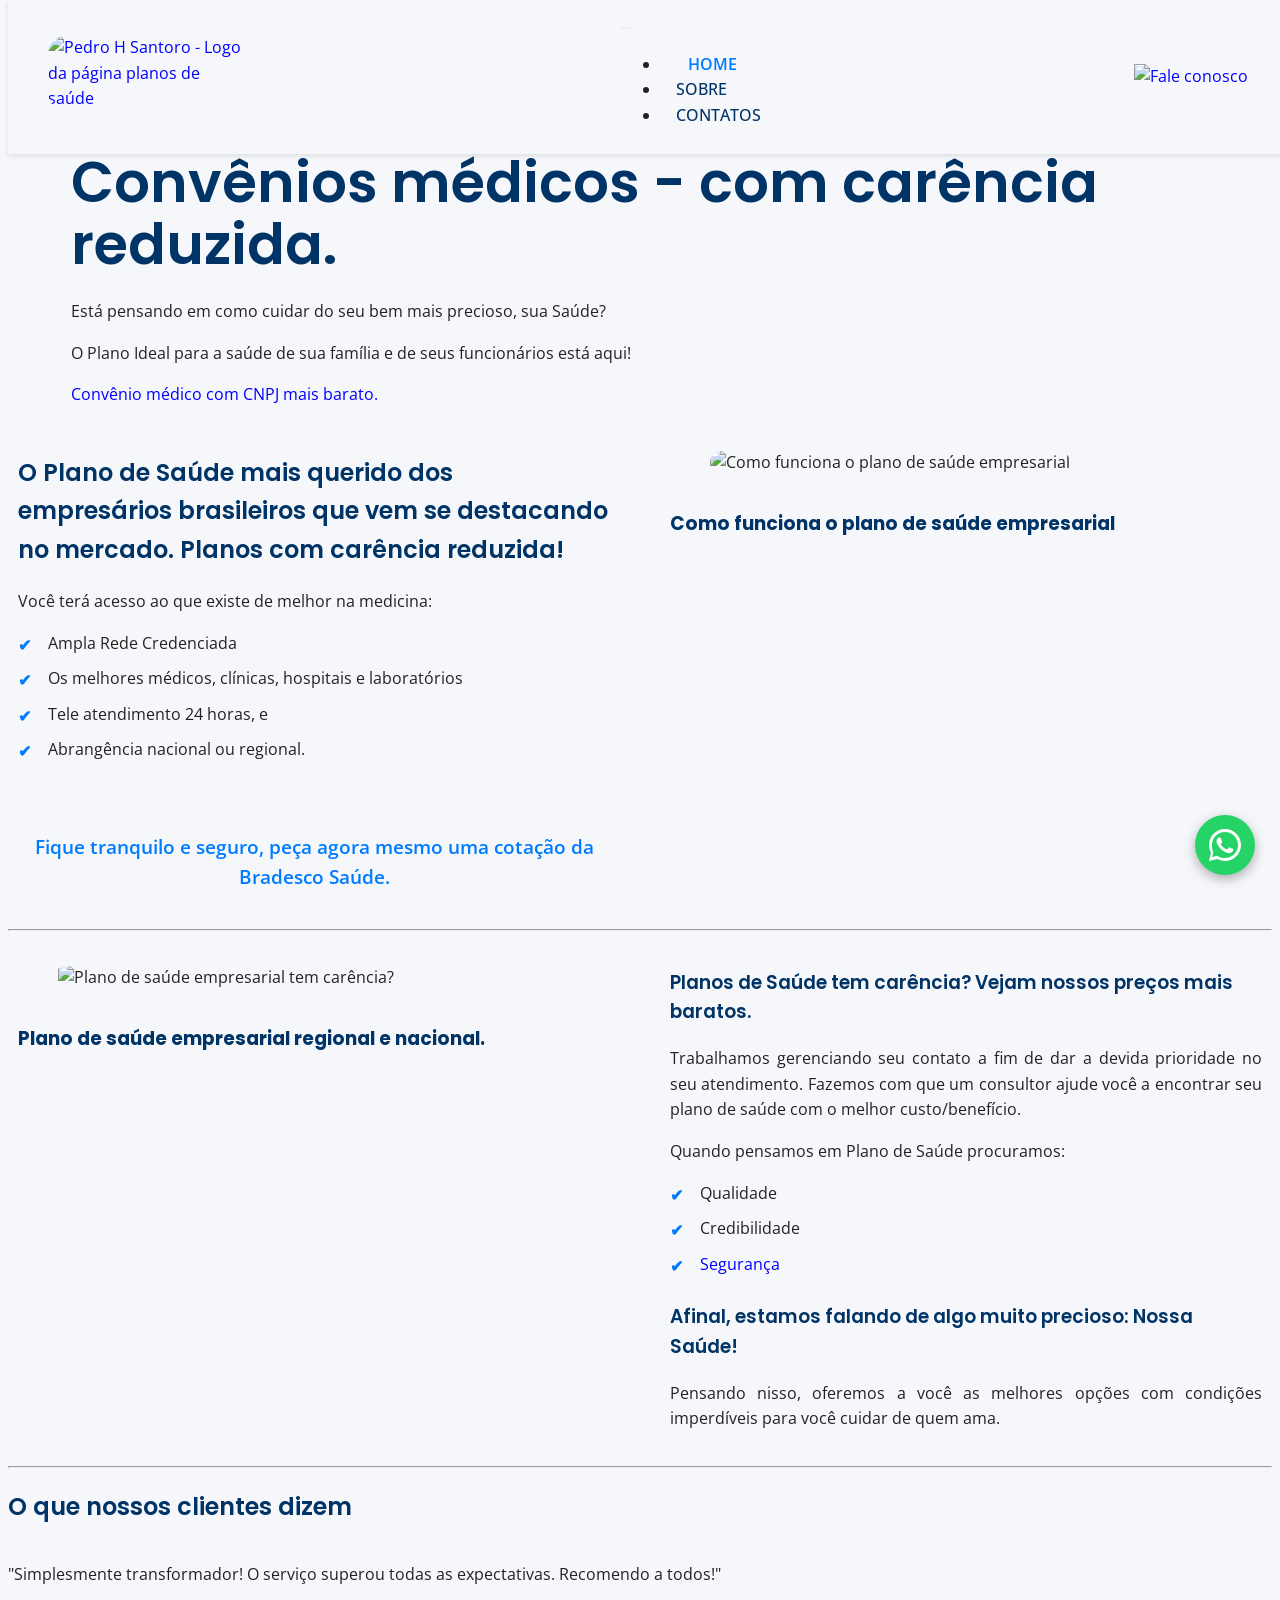
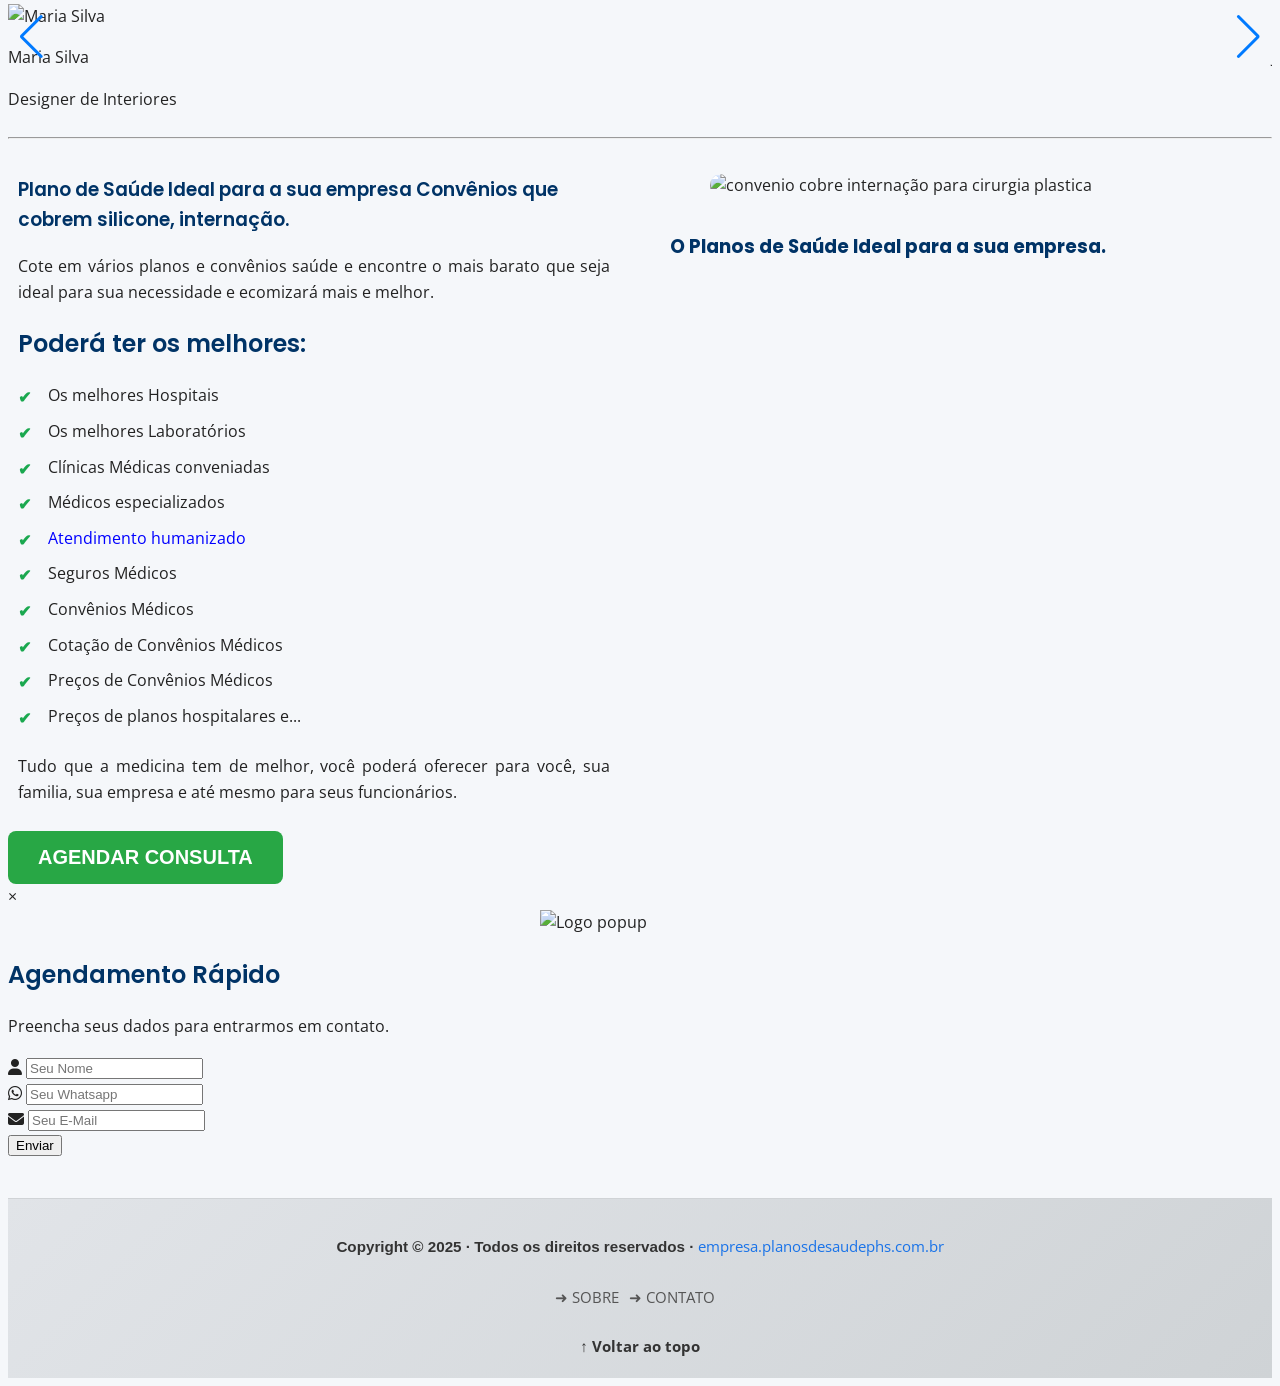
==== index.html @ 6a4df771 "Add files via upload" ====
<!DOCTYPE html>
<html lang="pt-br">

<head>
    <meta charset="utf-8" />
    <meta name="viewport" content="width=device-width, initial-scale=1" />
    <meta http-equiv="X-UA-Compatible" content="IE=edge" />

    <title>Planos de Saúde com Desconto | Pedro Consultor</title>
    <link rel="icon" type="imagem/png" href="images/favicon.png" />
<meta name="description" content="Consultor especializado em planos de saúde individuais, familiares e empresariais. Atendimento humanizado e suporte completo.">
        <!-- Open Graph (Facebook, WhatsApp, Instagram) -->
    <meta property="og:title"
        content="Planos Empresariais RJ - Consultoria Especializada em Saúde Corporativa - Seu Plano de Saúde Ideal Está Aqui">
    <meta property="og:description"
        content="Atendimento personalizado para empresas do Rio de Janeiro. Escolha o plano ideal com condições exclusivas e suporte completo. Atendimento via WhatsApp.">
    <meta property="og:image" content="https://empresa.planosdesaudephs.com.br/images/icone-plano-empresa.jpg" />
    <meta property="og:url" content="https://empresa.planosdesaudephs.com.br">
    <meta property="og:type" content="website">
    <meta property="og:locale" content="pt_BR">
    <script src="https://analytics.ahrefs.com/analytics.js" data-key="/KbUcpPPavw9CVkBpJf9xA" async></script>
    <!-- Twitter -->
    <meta name="twitter:card" content="summary_large_image">
    <meta name="twitter:title"
        content="Planos de Saúde Empresariais no RJ - Consultoria Completa - Atendimento Personalizado">
    <meta name="twitter:description"
        content="Descubra as melhores opções de planos de saúde corporativos com suporte especializado. Atendimento rápido e humanizado.">
    <meta name="twitter:image" content="https://empresa.planosdesaudephs.com.br/images/icone-plano-empresa.jpg">
    <link rel="stylesheet" href="https://cdnjs.cloudflare.com/ajax/libs/font-awesome/6.5.1/css/all.min.css"
        crossorigin="anonymous" referrerpolicy="no-referrer" />

      <script type="application/ld+json">
{
  "@context": "https://schema.org",
  "@graph": [
    {
      "@type": "Organization",
      "@id": "https://empresa.planosdesaudephs.com.br/#organization",
      "name": "Pedro Santoro - Consultor de Planos de Saúde Empresariais RJ",
      "url": "https://empresa.planosdesaudephs.com.br",
      "logo": "https://empresa.planosdesaudephs.com.br/images/logo.png",
      "image": "https://empresa.planosdesaudephs.com.br/images/logo.png",
      "email": "pedrosantoro@planosdesaudebrj.com.br",
      "telephone": "+55 21 98537-1561",
      "address": {
        "@type": "PostalAddress",
        "addressLocality": "Rio de Janeiro",
        "addressRegion": "RJ",
        "addressCountry": "BR"
      },
      "contactPoint": {
        "@type": "ContactPoint",
        "telephone": "+55 21 98537-1561",
        "contactType": "customer service",
        "areaServed": "BR",
        "availableLanguage": "Portuguese"
      },
      "sameAs": [
        "https://wa.me/5521985371561"
      ]
    },
    {
      "@type": "LocalBusiness",
      "@id": "https://empresa.planosdesaudephs.com.br/#localbusiness",
      "name": "Pedro Santoro - Consultoria em Planos de Saúde Empresariais",
      "image": "https://empresa.planosdesaudephs.com.br/images/logo.png",
      "url": "https://empresa.planosdesaudephs.com.br",
      "telephone": "+55 21 98537-1561",
      "address": {
        "@type": "PostalAddress",
        "addressLocality": "Rio de Janeiro",
        "addressRegion": "RJ",
        "addressCountry": "BR"
      },
      "areaServed": {
        "@type": "AdministrativeArea",
        "name": "Rio de Janeiro e Região Metropolitana"
      },
      "priceRange": "$$",
      "provider": {
        "@id": "https://empresa.planosdesaudephs.com.br/#organization"
      }
    },
    {
      "@type": "Service",
      "@id": "https://empresa.planosdesaudephs.com.br/#service",
      "name": "Consultoria em Planos de Saúde Empresariais",
      "serviceType": "Consultoria e vendas de planos de saúde corporativos",
      "description": "Consultoria especializada em planos de saúde empresariais no Rio de Janeiro, com foco em custo-benefício e atendimento humanizado.",
      "areaServed": {
        "@type": "AdministrativeArea",
        "name": "Rio de Janeiro e Região Metropolitana"
      },
      "provider": {
        "@id": "https://empresa.planosdesaudephs.com.br/#localbusiness"
      }
    }
  ]
}
</script>
    <link
        href="https://fonts.googleapis.com/css2?family=Open+Sans:wght@400;600&family=Poppins:wght@500;700&display=swap"
        rel="stylesheet">
    <link href="css/bootstrap-4.4.1.css" rel="stylesheet" />

    <link rel="stylesheet" type="text/css" href="css/estilo.css" media="screen" />
    <link rel="stylesheet" type="text/css" href="css/scroll.css" />
    <link rel="stylesheet" type="text/css" href="css/poupup.css" />
    <link rel="stylesheet" type="text/css" href="css/testemunhos.css" />
    <link rel="stylesheet" type="text/css" href="css/header.css">
    <link rel="canonical" href="https://empresa.planosdesaudephs.com.br">
    <link rel="stylesheet" href="https://cdn.jsdelivr.net/npm/swiper@11/swiper-bundle.min.css" />
    <link rel="stylesheet" type="text/css" href="css/logo.css" /> 

</head>

<body style="background:#f5f7fa;">
<header class="top-header">
    <div class="container-header">
        <div class="logo">
            <a href="/" class="logo-wrap">
                <img src="images/logo.svg" class="logoplano" alt="Pedro H Santoro - Logo da página planos de saúde"
                    style="max-width: 200px; display: block; margin: 0 auto;" />
            </a>
        </div>
        <nav class="navbar navbar-expand-lg navbar-light">
            <div class="container">
                <button class="navbar-toggler" type="button" data-toggle="collapse" data-target="#navbarNav">
                    <span class="navbar-toggler-icon"></span>
                </button>

                <div class="collapse navbar-collapse justify-content-end" id="navbarNav">
                    <ul class="navbar-nav">
                        <li class="nav-item"><a class="nav-link" href="/">HOME</a></li>
                        <li class="nav-item"><a class="nav-link" href="sobre.html">SOBRE</a></li>
                        <li class="nav-item"><a class="nav-link" href="contato.html">CONTATOS</a></li>
                    </ul>
                </div>
            </div>
        </nav>
        <div class="whatsapp-header">
            <span><a href="https://wa.me/5521985371561?text=Quero%20fazer%20meu%20plano%20de%20saude%20agora!"
                    target="_blank"><img src="images/whats.webp" title="Contato Imediato" height="auto"
                        class="img-fluid" alt="Fale conosco" /></a></span>
        </div>
    </div>
</header>
<main>
    <div class="container-fluid py-5">
        <div class="container text-center">
            <h1 itemprop="name">
                Convênios médicos - com carência reduzida.
            </h1>
            <p><span>Está pensando em como cuidar do seu bem mais precioso, sua Saúde?
                </span>
            </p>
            <p><span>O Plano Ideal para a saúde de sua família e de seus funcionários está
                    aqui!</span></p>
            <p><a href="https://planosdesaudebrj.com.br"  title="Convênio médico empresarial sem carência" rel="noopener noreferrer"
                    target="_blank">Convênio médico com CNPJ
                    mais barato.</a></p>
        </div>
        <div class="row featurette">
            <div class="col-lg-6 col-md-12">
                <h2 class="featurette-heading">
                    O Plano de Saúde mais querido dos empresários brasileiros que vem se
                    destacando no mercado.
                    <span class="text-muted"> Planos com carência reduzida!</span>
                </h2>
                <p class="lead">
                    Você terá acesso ao que existe de melhor na medicina:
                </p>
                <ul class="lista-vantagens azul">
                    <li>Ampla Rede Credenciada</li>
                    <li>Os melhores médicos, clínicas, hospitais e laboratórios</li>
                    <li>Tele atendimento 24 horas, e</li>
                    <li>Abrangência nacional ou regional.</li>
                </ul>
                <br />
                <h3>
                    <a href="https://convenios.planosdesaudephs.com.br" target="_blank">Fique tranquilo e
                        seguro, peça agora mesmo uma cotação da
                        Bradesco Saúde.</a>
                </h3>
            </div>
            <div class="col-lg-6 col-md-12">
                <figure class="img-hover-overlay">
                    <img src="images/como-funciona-o-plano-de-saude-empresarial.webp" style="border-radius: 20px"
                        alt="Como funciona o plano de saúde empresarial"
                        title="Como funciona o plano de saúde empresarial" />
                </figure>
                <h3 style="margin-top: 10px; text-align: center;">
                    <strong>Como funciona o plano de saúde empresarial</strong>
                </h3>
            </div>
        </div>

        <hr class="featurette-divider" />

        <div class="row featurette">
            <div class="col-lg-6 col-md-12">
                <figure class="img-hover-overlay">
                    <img src="images/amilplano.webp" alt="Plano de saúde empresarial tem carência?"
                        title="Plano de saúde empresarial tem carência?" />
                </figure>
                <h3 style="margin-top: 10px; text-align: center;">
                    <strong>Plano de saúde empresarial regional e nacional.</strong>
                </h3>
            </div>
            <div class="col-lg-6 col-md-12">
                <h3 class="featurette-heading">
                    Planos de Saúde tem carência?
                    <span class="text-muted"> Vejam nossos preços mais baratos.</span>
                </h3>
                <p class="lead">
                    Trabalhamos gerenciando seu contato a fim de dar a devida prioridade
                    no seu atendimento. Fazemos com que um consultor ajude você a
                    encontrar seu plano de saúde com o melhor custo/benefício.
                </p>
                <p class="lead">Quando pensamos em Plano de Saúde procuramos:</p>
                <ul class="lista-vantagens azul">
                    <li>Qualidade</li>
                    <li>Credibilidade</li>
                    <li>
                       <a href="https://planosdesaudebrj.com.br" target="_blank">Segurança</a>
                    </li>
                </ul>
                <h3>Afinal, estamos falando de algo muito precioso: Nossa Saúde!</h3>
                <p class="lead">
                    Pensando nisso, oferemos a você as melhores opções com condições
                    imperdíveis para você cuidar de quem ama.
                </p>
            </div>
        </div>
        <hr class="featurette-divider" />
        <section class="testemunhos-section">
            <h2>O que nossos clientes dizem</h2>

            <div class="swiper mySwiper" id="meuCarrossel">
                <div class="swiper-wrapper">
                    <div class="swiper-slide testemunho-card">
                        <p class="depoimento-texto">
                            "Simplesmente transformador! O serviço superou todas as
                            expectativas. Recomendo a todos!"
                        </p>
                        <div class="cliente-info">
                            <img src="images/maria-silva.webp" alt="Maria Silva" class="cliente-foto" />
                            <div>
                                <p class="cliente-nome">Maria Silva</p>
                                <p class="cliente-titulo">Designer de Interiores</p>
                            </div>
                        </div>
                    </div>

                    <div class="swiper-slide testemunho-card">
                        <p class="depoimento-texto">
                            "Excelente suporte e produto de alta qualidade. Nossa empresa
                            está muito satisfeita com os resultados."
                        </p>
                        <div class="cliente-info">
                            <img src="images/joana.webp" alt="Joana Santos" class="cliente-foto" />
                            <div>
                                <p class="cliente-nome">Joana Santos</p>
                                <p class="cliente-titulo">CTO, Tech Solutions</p>
                            </div>
                        </div>
                    </div>

                    <div class="swiper-slide testemunho-card">
                        <p class="depoimento-texto">
                            "Solução rápida e eficaz para todas nos, muito atenciosos! O
                            time é atencioso e o resultado foi entregue no prazo. Nota 10!"
                        </p>
                        <div class="cliente-info">
                            <img src="images/ana.webp" alt="Ana Alvares" class="cliente-foto" />
                            <div>
                                <p class="cliente-nome">Ana Alvares</p>
                                <p class="cliente-titulo">Empreendedora</p>
                            </div>
                        </div>
                    </div>

                    <div class="swiper-slide testemunho-card">
                        <p class="depoimento-texto">
                            "Temos uma ampla rede de atendimento personalizado, graças ao
                            trablho incansável do consultor Pedro Santoro em nos mostrar as
                            melhores opções."
                        </p>
                        <div class="cliente-info">
                            <img src="images/gabriela.webp" alt="Gabriella de Almeida dos Santos"
                                class="cliente-foto" />
                            <div>
                                <p class="cliente-nome">Gabriella de Almeida dos Santos</p>
                                <p class="cliente-titulo">Gerente de Marketing</p>
                            </div>
                        </div>
                    </div>
                    <div class="swiper-slide testemunho-card">
                        <p class="depoimento-texto">
                            "Atendimento rápido e eficiente! Resolveram tudo com muita
                            agilidade e profissionalismo."
                        </p>
                        <div class="cliente-info">
                            <img src="images/marcos.webp" alt="Marcos Lima" class="cliente-foto" />
                            <div>
                                <p class="cliente-nome">Marcos Lima</p>
                                <p class="cliente-titulo">Gerente, AlphaCorp</p>
                            </div>
                        </div>
                    </div>
                    <div class="swiper-slide testemunho-card">
                        <p class="depoimento-texto">
                            "Excelente custo-benefício e suporte impecável. Recomendo sem
                            hesitar!"
                        </p>
                        <div class="cliente-info">
                            <img src="images/fernanda.webp" alt="fernanda alves" class="cliente-foto" />
                            <div>
                                <p class="cliente-nome">Fernanda Alves</p>
                                <p class="cliente-titulo">Diretora, BetaTech</p>
                            </div>
                        </div>
                    </div>
                </div>

                <div class="swiper-pagination"></div>

                <div class="swiper-button-next"></div>
                <div class="swiper-button-prev"></div>
            </div>
        </section>
        <hr class="featurette-divider" />

        <div class="row featurette">
            <div class="col-lg-6 col-md-12">
                <h3 class="featurette-heading">
                    Plano de Saúde Ideal para a sua empresa
                    <span class="text-muted">
                        Convênios que cobrem silicone, internação.</span>
                </h3>
                <p class="lead">
                    Cote em vários planos e convênios saúde e encontre o mais barato que
                    seja ideal para sua necessidade e ecomizará mais e melhor.
                </p>

                <h2>Poderá ter os melhores:</h2>
                <ul class="lista-vantagens">
                    <li>Os melhores Hospitais</li>
                    <li>Os melhores Laboratórios</li>
                    <li>Clínicas Médicas conveniadas</li>
                    <li>Médicos especializados</li>
                    <li>
                        <a href="https://planosdesaudebrj.com.br" target="_blank" role="button">Atendimento
                            humanizado</a>
                    </li>
                    <li>Seguros Médicos</li>
                    <li>Convênios Médicos</li>
                    <li>Cotação de Convênios Médicos</li>
                    <li>Preços de Convênios Médicos</li>
                    <li>Preços de planos hospitalares e...</li>
                </ul>

                <p class="lead">
                    Tudo que a medicina tem de melhor, você poderá oferecer para você,
                    sua familia, sua empresa e até mesmo para seus funcionários.
                </p>
            </div>
            <div class="col-lg-6 col-md-12">
                <figure class="img-hover-overlay">
                    <img src="images/convenio cobre internação para cirurgia plastica.webp" style="border-radius: 20px"
                        alt="convenio cobre internação para cirurgia plastica"
                        title="convenio cobre internação para cirurgia plastica" />
                </figure>
                <h3 style="margin-top: 10px; text-align: center;">
                    <strong>O Planos de Saúde Ideal para a sua empresa.</strong>
                </h3>
            </div>
        </div>
        <article>
            <button id="abrir-modal" class="btn-abrir">Agendar Consulta</button>

            <div id="meuModal" class="modal box-popup-form">
                <div class="modal-conteudo">
                    <span class="fechar-modal">&times;</span>
                    <img src="images/logpoup.svg" alt="Logo popup" class="popup-logo-img logoplano">

                    <h2>Agendamento Rápido</h2>
                    <p>Preencha seus dados para entrarmos em contato.</p>

                    <form action="https://crm.planosdesaudebrj.com.br/recebe_leads.php" id="form-popup" method="POST">
                        <div class="input-container">
                            <i class="fas fa-user icon"></i>
                            <input type="text" name="nome_completo" autocomplete="nome_completo" placeholder="Seu Nome"
                                required />
                        </div>

                        <div class="input-container">
                            <i class="fab fa-whatsapp icon"></i>
                            <input type="text" id="whats" name="whats" autocomplete="telefone"
                                placeholder="Seu Whatsapp" required />
                        </div>

                        <input type="text" name="apelido" style="display:none !important;">

                        <div class="input-container">
                            <i class="fas fa-envelope icon"></i>
                            <input type="email" name="email" autocomplete="email" placeholder="Seu E-Mail" required />
                        </div>

                        <input type="hidden" name="origem_lead" id="origem_site" value="Empresa - Index">

                        <button type="submit" class="btn-enviar">Enviar</button>
                    </form>
                </div>
            </div>

        </article>
</main>
<footer class="site-footer py-4">
    <div class="footer-content container text-center text-md-left">

        <!-- Copyright / Empresa -->
        <p style="margin-bottom: 0.5rem;">
            <strong>Copyright © 2025 · Todos os direitos reservados ·</strong>
            <a href="https://empresa.planosdesaudephs.com.br" style="color:#1a73e8;">empresa.planosdesaudephs.com.br</a>
        </p>

        <!-- Links Inteligentes -->
        <p id="footer-links" style="margin:0.5rem 0;"></p>

        <!-- Voltar ao topo -->
        <a href="#" class="back-to-top" style="color:#333333; text-decoration:none;">↑ Voltar ao topo</a>
    </div>
</footer>

<!-- ESTILO SUAVE -->
<style>
    .site-footer {
        background: linear-gradient(135deg, #e1e4e8, #cfd3d6);
        color: #333;
        font-family: Arial, sans-serif;
        border-top: 1px solid #d0d3d6
    }

    .site-footer a {
        color: #555;
        text-decoration: none;
        transition: .3s
    }

    .site-footer a:hover {
        color: #1a73e8;
        padding-left: 3px
    }

    .back-to-top {
        display: inline-block;
        margin-top: 5px;
        font-weight: 700
    }
</style>

<!-- SCRIPT LINKS INTELIGENTES -->
<script>
    let page = location.pathname.split("/").pop(); "" === page && (page = "index.html"), "index" === page && (page = "index.html"); const navLinks = { "index.html": [{ text: "SOBRE", url: "sobre.html" }, { text: "CONTATO", url: "contato.html" }], "sobre.html": [{ text: "HOME", url: "/" }, { text: "CONTATO", url: "contato.html" }], "contato.html": [{ text: "HOME", url: "/" }, { text: "SOBRE", url: "sobre.html" }] }, listContainer = document.getElementById("footer-links"); (navLinks[page] || []).forEach(t => { let e = document.createElement("a"); e.href = t.url, e.innerText = "➜ " + t.text, e.style.marginRight = "10px", listContainer.appendChild(e) }), document.querySelector(".back-to-top").addEventListener("click", t => { t.preventDefault(), window.scrollTo({ top: 0, behavior: "smooth" }) });
</script>


<script>
    document.addEventListener("DOMContentLoaded", function () { let t = document.querySelectorAll(".nav-link"), e = window.location.pathname.split("/").pop(); ("" === e || "index" === e || "index.html" === e) && (e = "index.html"), t.forEach(t => { let n = t.getAttribute("href"); (n === e || "/" === n && "index.html" === e) && t.classList.add("active") }) });
</script>

<!-- Bibliotecas base (caso seu site use Bootstrap ou jQuery) -->
<script src="js/jquery-3.4.1.min.js"></script>
<script src="js/popper.min.js"></script>
<script src="js/bootstrap-4.4.1.js"></script>

<!-- Scripts personalizados do seu projeto -->
<script src="js/pou-up.js"></script>
<script src="js/tell.js"></script>

<!-- Swiper (somente um link!) -->
<script src="https://unpkg.com/swiper/swiper-bundle.min.js"></script>

<!-- Inicialização do Swiper e scripts gerais -->
<script src="js/script.js"></script>
<script src="js/envio-crm.js"></script>
<!-- Botão flutuante do WhatsApp -->
<a href="https://wa.me/5521985371561?text=Quero%20saber%20mais%20sobre%20os%20planos%20de%20saude." target="_blank"
    class="whats-button" rel="noopener noreferrer">
    <svg xmlns="http://www.w3.org/2000/svg" viewBox="0 0 32 32" width="32" height="32" fill="white">
        <path
            d="M16 0C7.164 0 0 7.164 0 16c0 2.816.734 5.445 2.016 7.742L.001 32l8.457-1.992A15.898 15.898 0 0 0 16 32c8.836 0 16-7.164 16-16S24.836 0 16 0zm0 29.09c-2.578 0-5.078-.676-7.277-1.965l-.523-.309-5.016 1.18 1.066-4.902-.34-.535A13.08 13.08 0 0 1 2.91 16C2.91 8.816 8.816 2.91 16 2.91S29.09 8.816 29.09 16 23.184 29.09 16 29.09zm7.594-9.332c-.414-.207-2.445-1.207-2.828-1.34-.383-.141-.664-.207-.945.207-.273.414-1.09 1.34-1.336 1.613-.242.273-.484.309-.898.102-.414-.207-1.742-.641-3.32-2.047-1.23-1.098-2.063-2.457-2.305-2.871-.242-.414-.027-.637.18-.844.184-.18.414-.469.621-.703.207-.242.277-.414.414-.688.137-.273.07-.516-.035-.723-.105-.207-.945-2.273-1.293-3.117-.34-.82-.687-.707-.945-.723l-.805-.016c-.273 0-.715.102-1.09.516-.375.414-1.43 1.395-1.43 3.398 0 2.004 1.465 3.938 1.664 4.211.203.273 2.883 4.398 7.008 6.172 4.125 1.773 4.125 1.18 4.871 1.109.742-.07 2.445-.996 2.785-1.961.34-.961.34-1.781.242-1.961-.098-.18-.375-.273-.789-.48z" />
    </svg>
    <!-- Balão de texto -->
    <div class="whats-tooltip">💬 Fale Conosco</div>
</a>
</body>

</html>
---- css/estilo.css ----
h3 a{text-align:center!important;display:block;color:#007bff}h3{text-align:left!important}p{text-align:justify}.lista-vantagens{list-style:none;padding-left:0;margin:15px 0 25px}.lista-vantagens li{position:relative;padding-left:30px;margin-bottom:10px;transition:.25s}.lista-vantagens li::before{content:"✔";color:#1aa84f;font-weight:700;position:absolute;left:0;top:0;transform:translateY(2px);transition:transform .25s,color .25s}.lista-vantagens li:hover{color:#1aa84f;transform:translateX(5px)}.lista-vantagens li:hover::before{color:#138f3e;transform:translateY(2px) scale(1.2)}.lista-vantagens.azul li::before,.lista-vantagens.azul li:hover{color:#007bff!important}.lista-vantagens.azul li:hover::before{color:#0062cc!important}.site-footer{background:#f4f6f8;color:#333;text-align:center;padding:20px 10px;font-size:.95rem;border-top:2px solid #e0e0e0;margin-top:40px}.site-footer a{color:#1aa84f;text-decoration:none;transition:color .3s}.site-footer a:hover,a:hover{text-decoration:underline}.site-footer a:hover{color:#138f3e}.back-to-top,.whats-button,a{text-decoration:none}.footer-content{max-width:1000px;margin:0 auto;display:flex;flex-direction:column;gap:10px;align-items:center}.back-to-top{font-weight:700;color:#007bff;transition:.3s}.back-to-top:hover{color:#0056b3;transform:translateY(-2px)}.navbar a,.navbar button,.navbar li a{border:none!important;outline:0!important;box-shadow:none!important}.navbar a:hover,.navbar button:hover,.navbar li a:hover{text-decoration:none;box-shadow:0 0 0 2px rgba(0,123,255,.2);transition:box-shadow .2s ease-in-out}body{font-family:"Open Sans",sans-serif;font-weight:400;color:#222;line-height:1.6}h1,h2,h3,h4{font-family:Poppins,sans-serif;font-weight:600;color:#036}.btn-abrir,.whats-tooltip,b,strong{font-weight:700}.container.text-center h1{font-size:3.5rem;line-height:1.1;margin-bottom:1.5rem;color:#036}a{font-family:"Open Sans",sans-serif;color:#007bff}.row.featurette{display:flex;justify-content:center;align-items:flex-start;gap:40px}.row.featurette>div{flex:1;max-width:48%;padding:10px}.container{width:90%;max-width:1200px;margin:0 auto}@media (max-width:992px){.row.featurette{flex-direction:column;gap:20px}.row.featurette>div{max-width:100%;padding:0 15px}}@media (max-width:600px){.site-footer{font-size:.85rem}.container.text-center h1{font-size:2rem;line-height:1.2}.container.text-center p{text-align:center;padding:0 10px}}main .img-hover-overlay{position:relative;display:inline-block;overflow:hidden;border-radius:15%}main .img-hover-overlay img{display:block;width:100%;border-radius:15%;transition:transform .4s}main .img-hover-overlay:hover img{transform:scale(1.1);filter:brightness(.7)}main .img-hover-overlay figcaption{position:absolute;bottom:0;left:0;width:100%;padding:10px;color:#fff;text-align:center;background:rgba(0,0,0,.5);opacity:0;transition:opacity .4s}main .img-hover-overlay:hover figcaption{opacity:1}header .logoplano{border-radius:20px;transition:transform .3s,filter .3s,box-shadow .3s}header .logoplano:hover{transform:scale(1.15) translateY(-5px);filter:brightness(1.2);box-shadow:0 10px 20px rgba(0,0,0,.25)}@keyframes pulse{0%{box-shadow:0 0 0 0 rgba(37,211,102,.7)}70%{box-shadow:0 0 0 20px rgba(37,211,102,0)}100%{box-shadow:0 0 0 0 rgba(37,211,102,0)}}.whats-button{position:fixed;bottom:25px;right:25px;background-color:#25d366;color:#fff;border-radius:50%;width:60px;height:60px;display:flex;align-items:center;justify-content:center;box-shadow:0 4px 12px rgba(0,0,0,.3);z-index:1000;transition:transform .2s;animation:2s infinite pulse}.whats-button:hover{transform:scale(1.1);animation-play-state:paused}.whats-tooltip{position:absolute;bottom:100%;right:0;margin-bottom:10px;background-color:#fff;color:#333;font-size:15px;padding:10px 15px;border-radius:25px;box-shadow:0 2px 10px rgba(0,0,0,.15);z-index:999;opacity:0;visibility:hidden;transform:translateY(10px);transition:.3s;pointer-events:none}.whats-button:hover .whats-tooltip{opacity:1;visibility:visible;transform:translateY(0)}@keyframes logo-pulse-main{0%,100%{transform:scale(1)}50%{transform:scale(1.05)}}.logoplano{max-width:200px;display:block;margin:0 auto;border:none!important;box-shadow:none!important;border-radius:0!important;animation:2s ease-in-out infinite logo-pulse-main}@keyframes popup-pulse{0%,100%{transform:scale(1);box-shadow:0 4px 8px rgba(0,0,0,.1)}50%{transform:scale(1.005);box-shadow:0 6px 12px rgba(0,0,0,.2)}}.box-popup-form{transform-origin:center center;animation:3s ease-in-out infinite popup-pulse;transition:transform .3s}@keyframes button-pulse-shadow{0%,100%{box-shadow:0 0 0 0 rgba(40,167,69,.5)}50%{box-shadow:0 0 15px 5px rgba(40,167,69,.8)}}.btn-abrir{background-color:#28a745;color:#fff;padding:15px 30px;border:none;border-radius:8px;font-size:20px;cursor:pointer;text-transform:uppercase;transition:.4s;animation:2.5s infinite button-pulse-shadow}.btn-abrir:hover{background-color:#218838;animation:none;box-shadow:0 6px 15px rgba(0,0,0,.3);transform:translateY(-2px)}
.logo-wrap{
    position:relative;
    display:inline-block;
    border-radius:20px;
    overflow:hidden;
}

/* brilho estrela */
.logo-wrap::after{
    content:"";
    position:absolute;
    top:-60%;
    left:-70%;
    width:40%;
    height:220%;
    background: linear-gradient(
        120deg,
        transparent,
        rgba(255,255,255,0.85),
        transparent
    );
    animation: brilhoLogo 3s infinite;
    pointer-events:none;
}

@keyframes brilhoLogo{
    from{ left:-70%; }
    to{ left:130%; }
}

/* sua logo */
.logoplano{
    max-width:200px;
    display:block;
    margin:0 auto;
    border-radius:20px;
}
---- css/header.css ----
.top-header{background-color:#f5f7fa;box-shadow:0 2px 5px rgba(0,0,0,.1);position:fixed;width:100%;top:0;z-index:1000}.container-header{max-width:1200px;margin:auto;display:flex;align-items:center;justify-content:space-between;padding:10px 20px}.navbar-nav .nav-link{color:#036;transition:color .3s,background-color .3s;margin:0 15px;font-weight:500}.navbar-nav .nav-link:hover{background-color:#007bff;border-radius:5px;padding:6px 12px;color:#007bff;transition:color .3s}main{margin-top:152px}@media (max-width:768px){.whatsapp-header{display:none}h1,h2,p{text-align:center}h1,h2{font-size:1.6rem!important;line-height:1.3em}p{font-size:1rem;padding:0 10px}.container,.section{padding:0 15px}img{max-width:100%;height:auto}body{overflow-x:hidden}main{margin-top:110px}.container.text-center h1{font-size:2rem;line-height:1.2}}a{text-decoration:none;color: blue;}a:hover {text-decoration:none;color:rgb(2, 89, 160);}.nav-link{color:#333;text-decoration:none;transition:color .3s,border-bottom .3s}.nav-link:hover{color:#007bff}.nav-link.active{color:#007bff !important;font-weight: 600;border: 2px solid #007bff;padding: 6px 12px;border-radius: 6px;transition: 0.3s ease;}
.logo-wrap{
    position:relative;
    display:inline-block;
    border-radius:20px;
    overflow:hidden;
}

/* brilho estrela */
.logo-wrap::after{
    content:"";
    position:absolute;
    top:-60%;
    left:-70%; 
    width:40%;
    height:220%;
    background: linear-gradient(
        120deg,
        transparent,
        rgba(255,255,255,0.85),
        transparent
    );
    animation: brilhoLogo 3s infinite;
    pointer-events:none;
}

@keyframes brilhoLogo{
    from{ left:-70%; }
    to{ left:130%; }
}

/* sua logo */
.logoplano{
    max-width:200px;
    display:block;
    margin:0 auto;
    border-radius:20px;
}
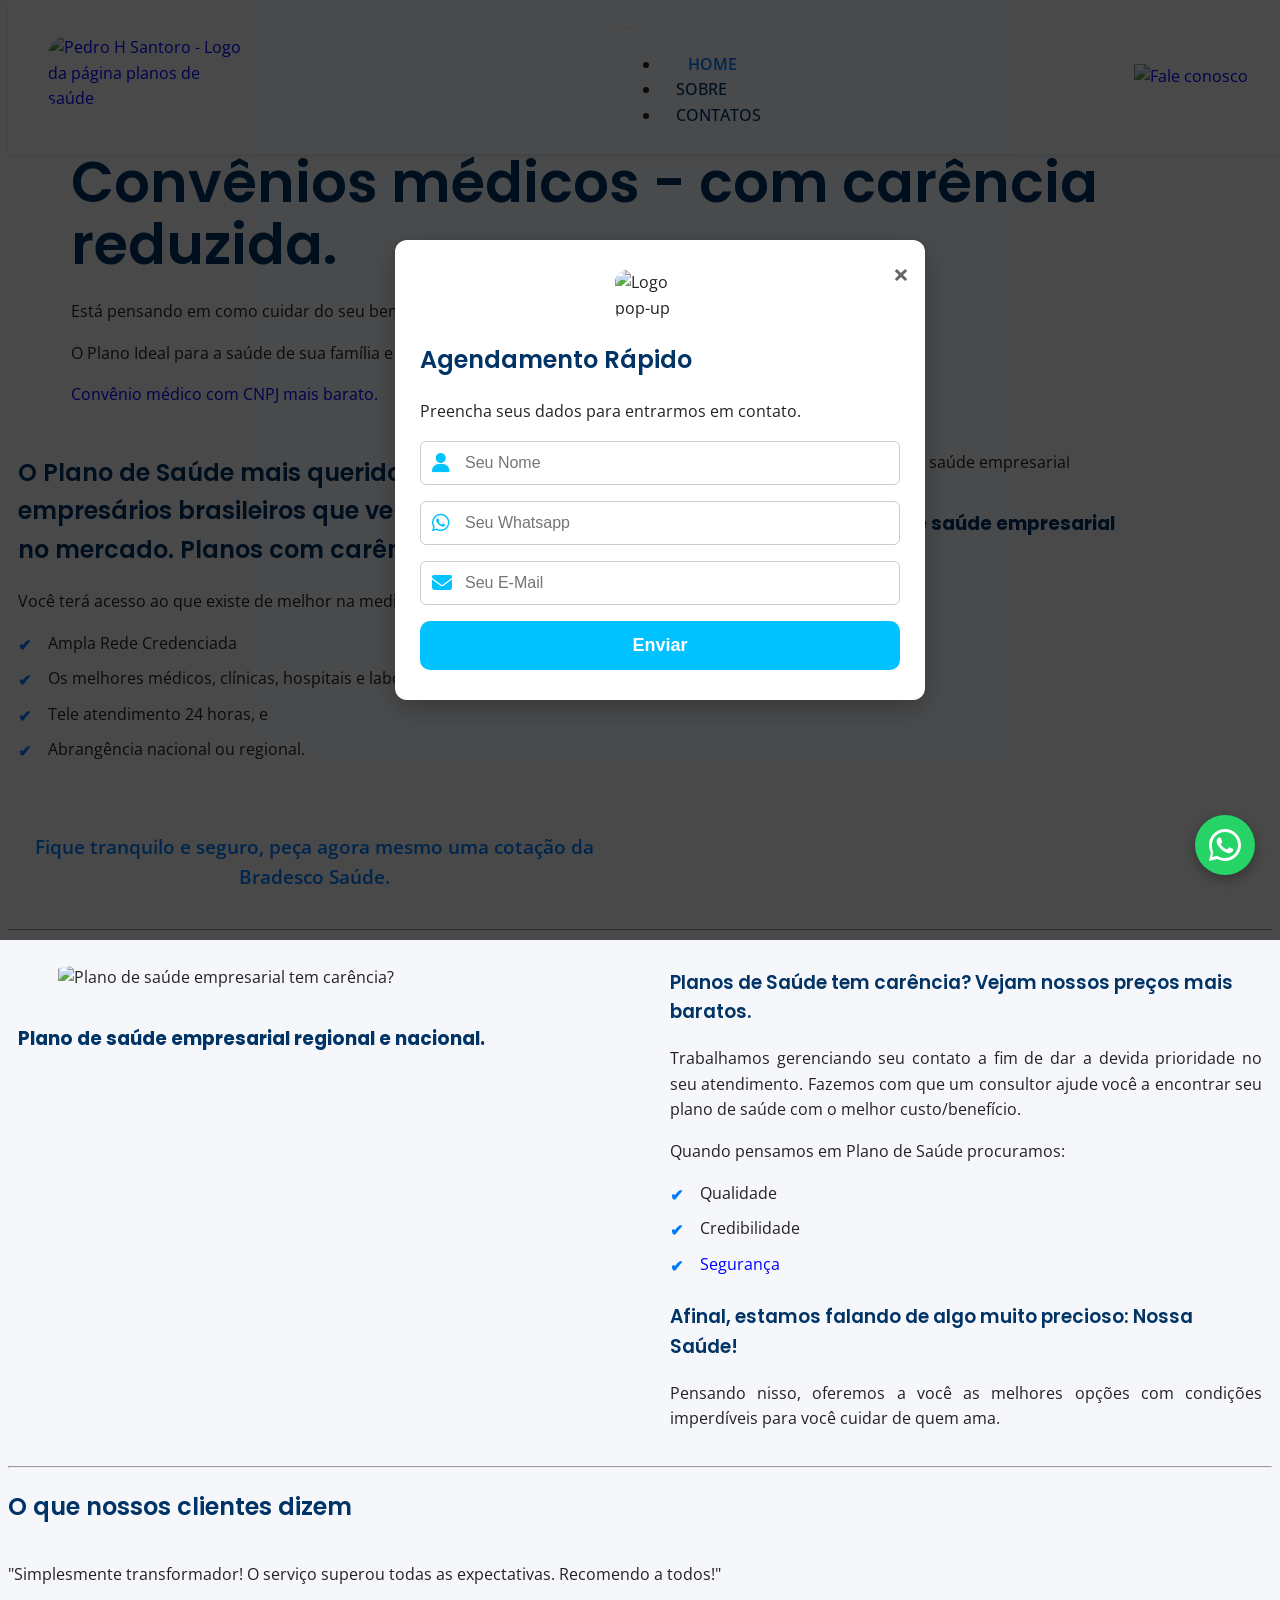
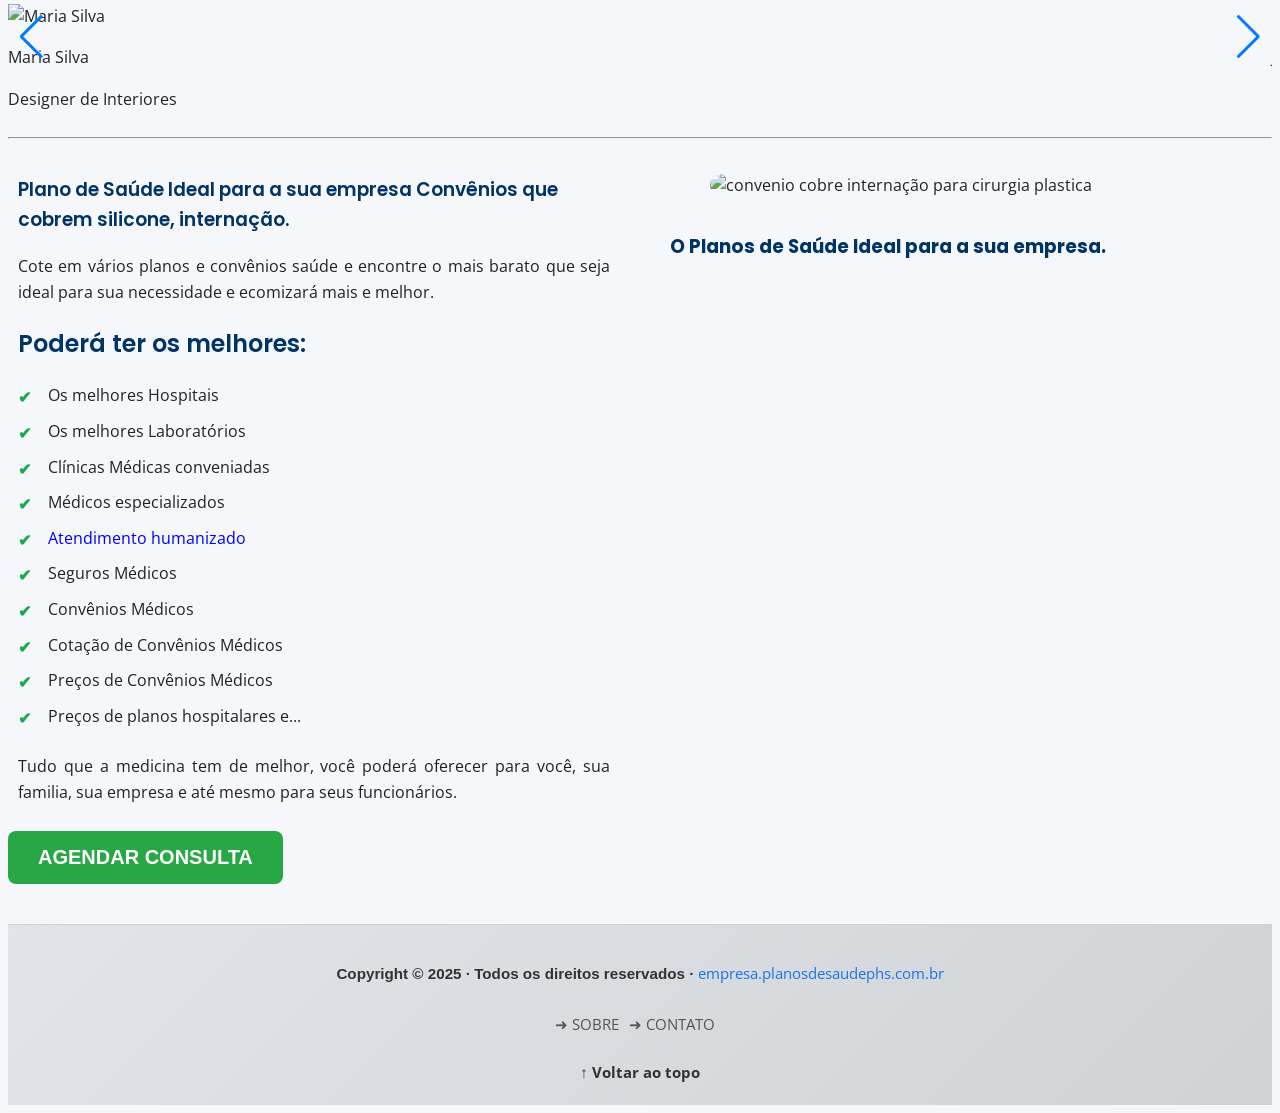
==== commit 6b3c706d: "Add files via upload" ====
--- a/index.html
+++ b/index.html
@@ -382,8 +382,9 @@
             <div id="meuModal" class="modal box-popup-form">
                 <div class="modal-conteudo">
                     <span class="fechar-modal">&times;</span>
-                    <img src="images/logpoup.svg" alt="Logo popup" class="popup-logo-img logoplano">
-
+                    <div class="popup-logo-wrap">
+<img src="images/logpoup.svg" alt="Logo pop-up" class="popup-logo-img logoplano">
+</div>
                     <h2>Agendamento Rápido</h2>
                     <p>Preencha seus dados para entrarmos em contato.</p>
 
--- a/css/poupup.css
+++ b/css/poupup.css
@@ -0,0 +1,36 @@
+.modal{display:none;position:fixed;z-index:1000;left:0;top:0;width:100%;height:100%;background:rgba(0,0,0,.7);display:flex;justify-content:center;align-items:center;padding:20px}.modal-conteudo{background:#fff;width:90%;max-width:480px;padding:30px 25px;border-radius:12px;position:relative;animation:.4s animatetop;box-shadow:0 8px 28px rgba(0,0,0,.25);margin:0}@keyframes animatetop{from{transform:translateY(-80px);opacity:0}to{transform:translateY(0);opacity:1}}.fechar-modal{position:absolute;top:12px;right:16px;font-size:28px;font-weight:700;cursor:pointer;color:#666}.fechar-modal:hover{color:#000}.input-container{position:relative;margin-bottom:16px}.input-container .icon{position:absolute;left:12px;top:50%;transform:translateY(-52%);font-size:20px;color:#00c2ff;pointer-events:none}.input-container input[type=email],.input-container input[type=number],.input-container input[type=text]{width:100%;padding:12px 12px 12px 44px;border:1.8px solid #ccc;border-radius:6px;font-size:16px;outline:0;box-sizing:border-box;transition:.25s}.input-container input:focus{border-color:#00c2ff;box-shadow:0 0 6px rgba(0,194,255,.45)}input[name=apelido]{display:none!important}.btn-enviar{width:100%;padding:14px;background:#00c2ff;color:#fff;border:none;border-radius:10px;font-size:18px;font-weight:600;cursor:pointer;transition:.25s}.btn-enviar:hover{background:#09c}@media (max-width:420px){.modal-conteudo{margin:15% auto;padding:22px 18px}.input-container .icon{font-size:18px}}
+.popup-logo-wrap{
+    position:relative;
+    width:90px;
+    margin:0 auto 15px;
+    border-radius:12px;
+    overflow:hidden;
+}
+.popup-logo-wrap::after{
+    content:"";
+    position:absolute;
+    top:-60%;
+    left:-70%;
+    width:40%;
+    height:220%;
+    background: linear-gradient(
+        120deg,
+        transparent,
+        rgba(255,255,255,0.85),
+        transparent
+    );
+    animation: brilhoPopup 3s infinite;
+    pointer-events:none;
+}
+
+@keyframes brilhoPopup{
+    from{ left:-70%; }
+    to{ left:130%; }
+}
+.popup-logo-img{
+    display:block;
+    width:100%;
+    height:auto;
+    border-radius:12px;
+    box-shadow:0 0 10px rgba(0,150,255,.2);
+}
